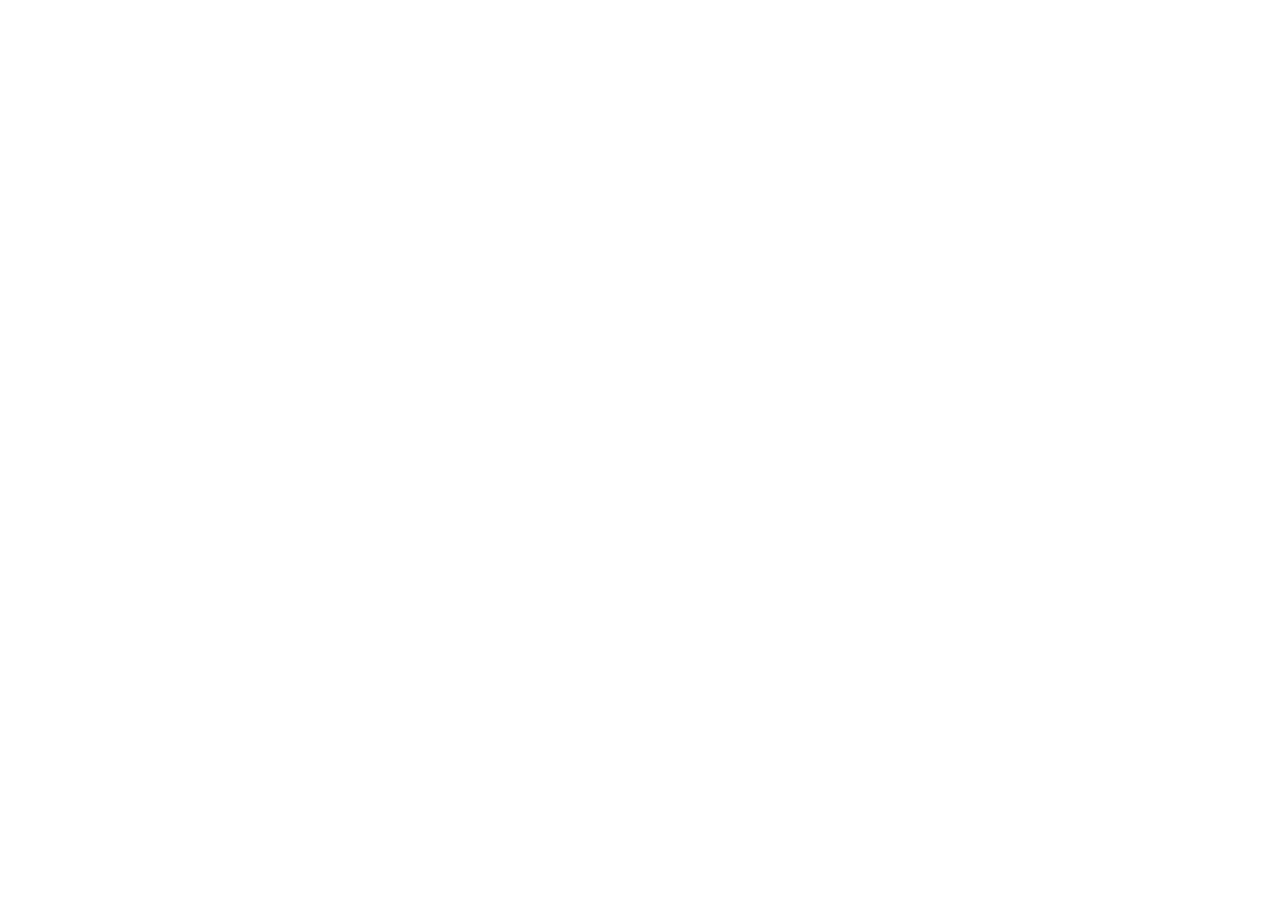
==== blogdemo/src/main/resources/templates/index.html @ 9aff9c17 "feat : index 파일 생성" ====
<!DOCTYPE html>
<html xmlns="http://www.w3.org/1999/xhtml" xmlns:th="https://www.thymeleaf.org">
<head>
    <meta charset="UTF-8">
    <meta name="viewport" content="width=device-width, initial-scale=1.0">
    <title>woojae blog</title>
    <link th:href="@{/css/layout.css}" rel="stylesheet" type="text/css"/>
</head>
<body>
    <div class="container">
        <div th:replace="~{fragment/sider :: side-fragment}">

        </div>
        <div class="content">
        </div>
    </div>
</body>
</html>
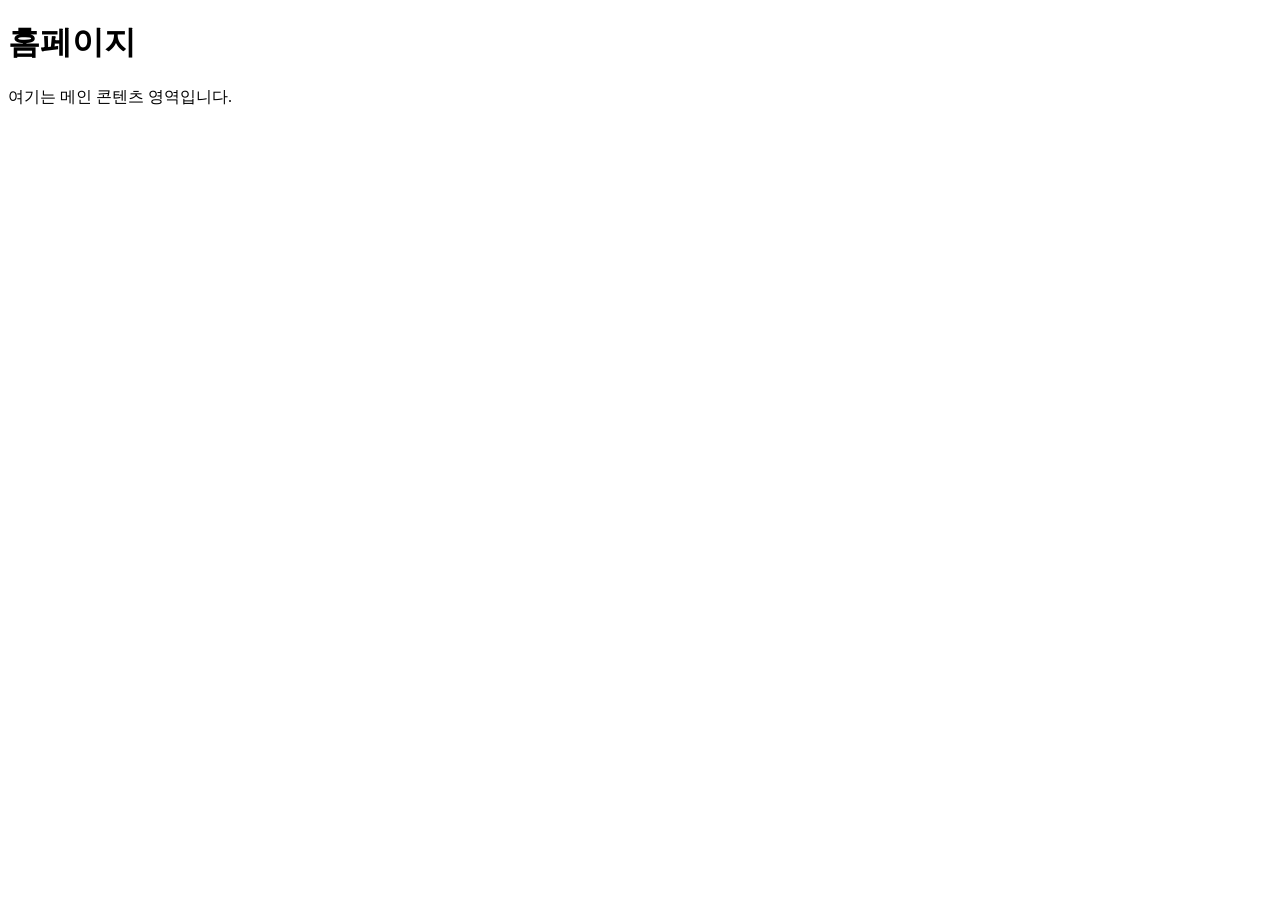
==== commit 623e2968: "feat : 프로필 정보 html" ====
--- a/blogdemo/src/main/resources/templates/index.html
+++ b/blogdemo/src/main/resources/templates/index.html
@@ -1,18 +1,15 @@
 <!DOCTYPE html>
-<html xmlns="http://www.w3.org/1999/xhtml" xmlns:th="https://www.thymeleaf.org">
+<html xmlns="http://www.w3.org/1999/xhtml"
+      xmlns:th="https://www.thymeleaf.org"
+      xmlns:layout="http://www.ultraq.net.nz/web/thymeleaf/layout"
+      layout:decorate="~{layout}">
 <head>
-    <meta charset="UTF-8">
-    <meta name="viewport" content="width=device-width, initial-scale=1.0">
-    <title>woojae blog</title>
-    <link th:href="@{/css/layout.css}" rel="stylesheet" type="text/css"/>
+    <title layout:replace="pageTitle">홈페이지</title>
 </head>
 <body>
-    <div class="container">
-        <div th:replace="~{fragment/sider :: side-fragment}">
-
-        </div>
-        <div class="content">
-        </div>
-    </div>
+<div layout:fragment="content">
+    <h1>홈페이지</h1>
+    <p>여기는 메인 콘텐츠 영역입니다.</p>
+</div>
 </body>
-</html>+</html>
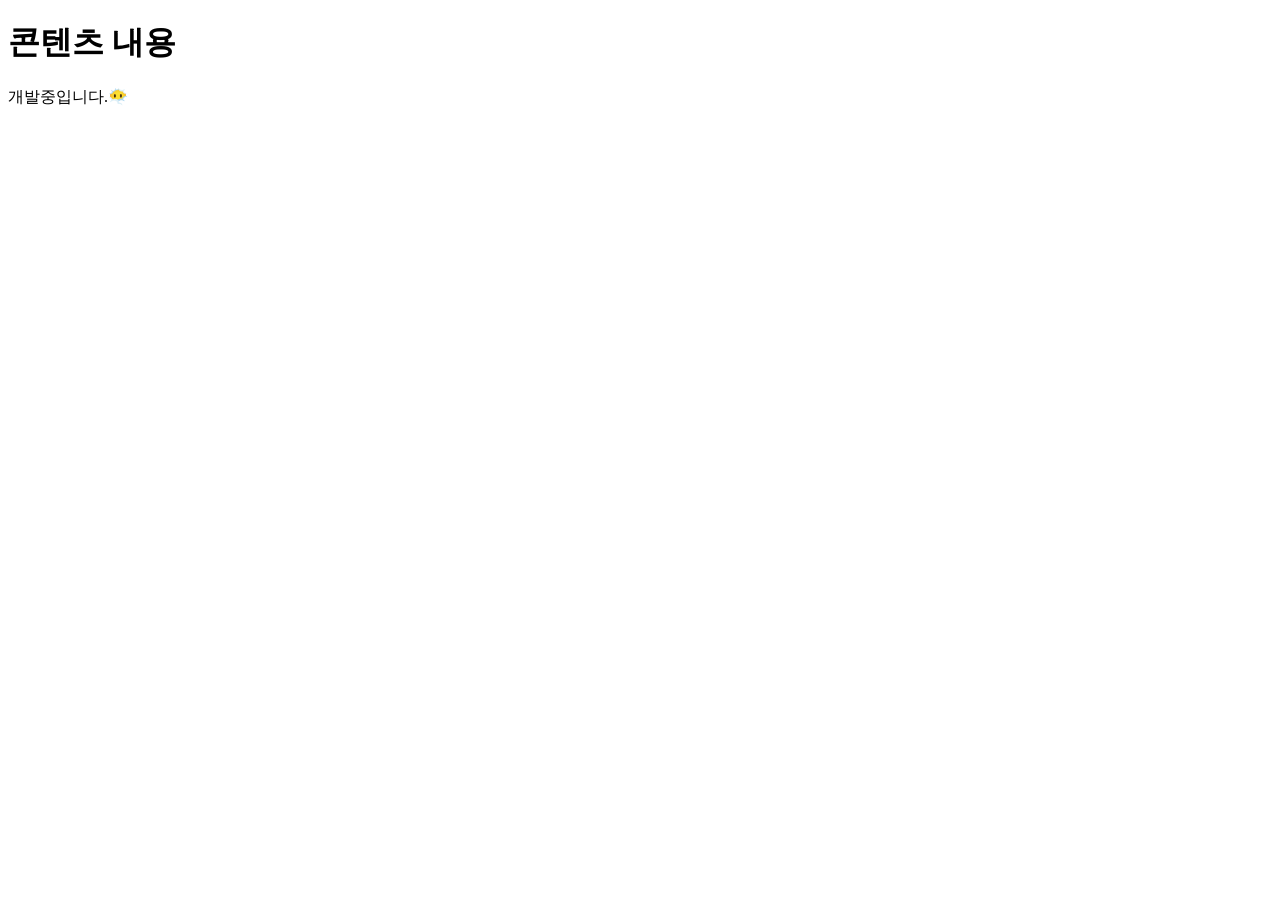
==== commit 4ad3b4ec: "feat : category js 파일 생성, 돔이 로딩 후 ajax fetch로 카테고리 정보 서버 요청 시큐리티 설정 수정, 기존 정적파일 가지고 오는중 시큐리티에 막힘 해결" ====
--- a/blogdemo/src/main/resources/templates/index.html
+++ b/blogdemo/src/main/resources/templates/index.html
@@ -8,8 +8,8 @@
 </head>
 <body>
 <div layout:fragment="content">
-    <h1>홈페이지</h1>
-    <p>여기는 메인 콘텐츠 영역입니다.</p>
+    <h1>콘텐츠 내용</h1>
+    <p>개발중입니다.😶‍🌫️</p>
 </div>
 </body>
 </html>
